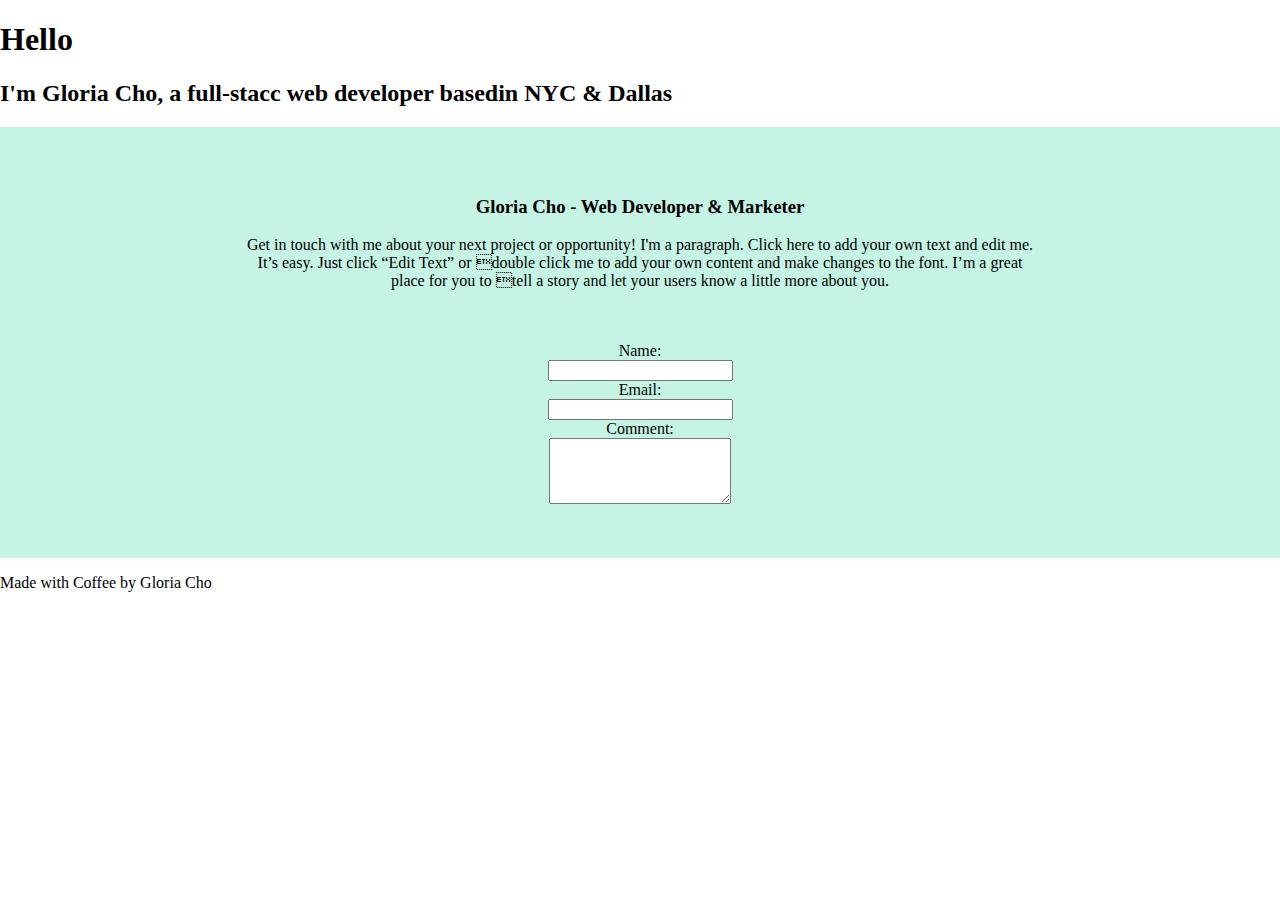
==== index.html @ 11a02238 "First commit" ====
<!DOCTYPE html>
<html>

<head>
  <title>New Portfolio</title>
</head>

<link rel="stylesheet" href="style.css">
<body>


  <div class="home">
    <h1>Hello</h1>
    <h2>I'm Gloria Cho, a full-stacc web developer basedin NYC &amp; Dallas</h2>
  </div>

  <div class="portfolio-section">

  </div>

  <div class="contact-section">
    <div class="contact-content">
    <h3>Gloria Cho - Web Developer & Marketer</h3>
    <p>Get in touch with me about your next project or opportunity! I'm a paragraph. Click here to add your own text and edit me. It’s easy. Just click “Edit Text” or double click me to add your own content and make changes to the font. I’m a great place for you to tell a story and let your users know a little more about you.</p>

      <i class="fa fa-facebook" aria-hidden="true"></i>
      <i class="fa fa-twitter" aria-hidden="true"></i>
      <i class="fa fa-github" aria-hidden="true"></i>

      <br><br>

    <form>
      Name: <br>
      <input type="text" name="name">
      <br>
      Email: <br>
      <input type="email" name="email">
      <br>
      Comment: <br>
      <textarea rows="4"  name="comment"></textarea>
      <br>

    </form>

    </div>
  </div>

  <div class="footer">
    <p>Made with Coffee by Gloria Cho</p>
  </div>


<!--https://www.wix.com/website-template/view/html/1582?originUrl=https%3A%2F%2Fwww.wix.com%2Fwebsite%2Ftemplates%2Fhtml%2Fdesign%2Fportfolio%2F1&bookName=&galleryDocIndex=9&category=design-->
</body>

</html>
---- style.css ----
body {
  margin: 0;
  padding: 0;
}

.contact-section{
 background-color: #C5F4E4;
}

.contact-content{
  margin: 0 auto;
  padding: 50px;
  text-align: center;
  width: 50em;
}

input{
/*   width: 300px; */
}
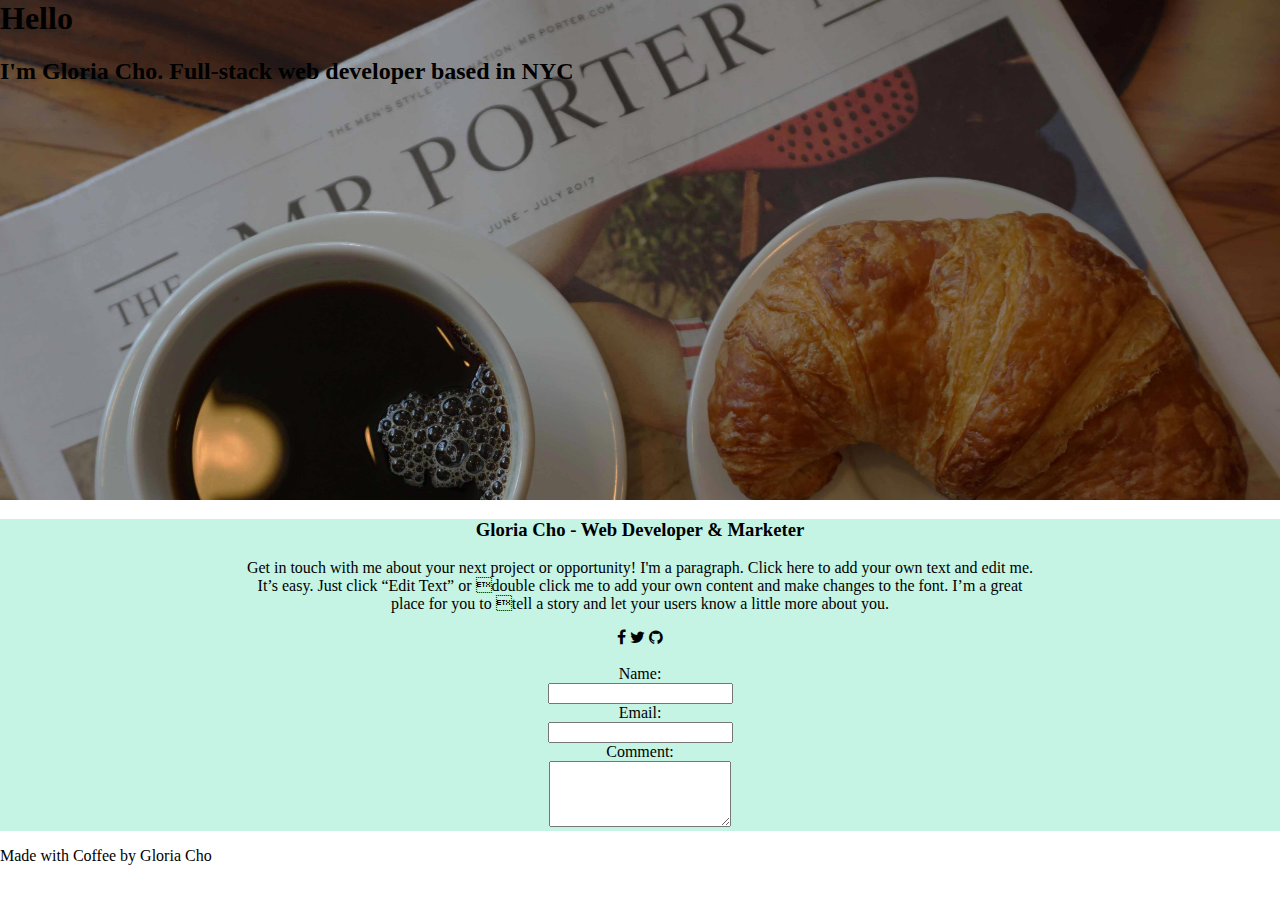
==== commit b4e42d2a: "Add parallax to page header image" ====
--- a/index.html
+++ b/index.html
@@ -6,17 +6,15 @@
 </head>
 
 <link rel="stylesheet" href="style.css">
+<link rel="stylesheet" href="https://maxcdn.bootstrapcdn.com/font-awesome/4.7.0/css/font-awesome.min.css">
 <body>
 
 
   <div class="home">
     <h1>Hello</h1>
-    <h2>I'm Gloria Cho, a full-stacc web developer basedin NYC &amp; Dallas</h2>
+    <h2>I'm Gloria Cho. Full-stack web developer based in NYC</h2>
   </div>
 
-  <div class="portfolio-section">
-
-  </div>
 
   <div class="contact-section">
     <div class="contact-content">
@@ -50,7 +48,7 @@
   </div>
 
 
-<!--https://www.wix.com/website-template/view/html/1582?originUrl=https%3A%2F%2Fwww.wix.com%2Fwebsite%2Ftemplates%2Fhtml%2Fdesign%2Fportfolio%2F1&bookName=&galleryDocIndex=9&category=design-->
+<!-- https://www.wix.com/website-template/view/html/1582?originUrl=https%3A%2F%2Fwww.wix.com%2Fwebsite%2Ftemplates%2Fhtml%2Fdesign%2Fportfolio%2F1&bookName=&galleryDocIndex=9&category=design -->
 </body>
 
 </html>
--- a/style.css
+++ b/style.css
@@ -1,6 +1,25 @@
 body {
   margin: 0;
   padding: 0;
+  height: 100%;
+}
+
+.home {
+  background-image: url("img/jefferson_coffee_web.jpg");
+  min-height: 500px;
+  background-attachment: fixed;
+  background-position: center;
+  background-repeat: no-repeat;
+  background-size: cover;
+}
+.home h1{
+  margin-top: 0;
+}
+
+.portfolio-section ul{
+  display: grid;
+  grid-template-columns: repeat(auto-fit, minmax(400px, 1fr));
+  grid-gap: 1rem;
 }
 
 .contact-section{
@@ -9,7 +28,7 @@
 
 .contact-content{
   margin: 0 auto;
-  padding: 50px;
+  /* padding: 50px; */
   text-align: center;
   width: 50em;
 }
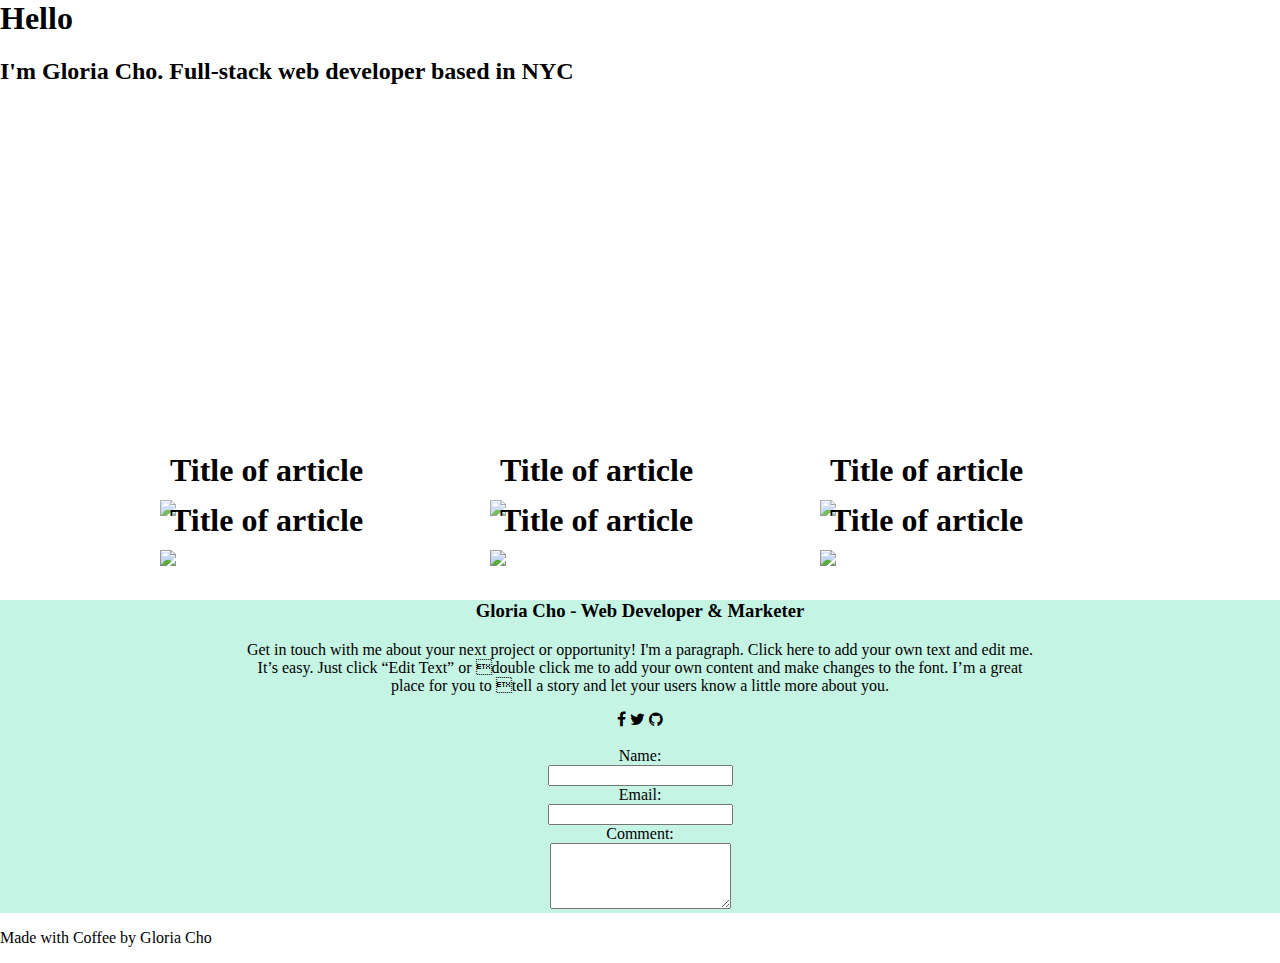
==== commit ff5d11fc: "Add responsive portfolio items section" ====
--- a/index.html
+++ b/index.html
@@ -15,6 +15,44 @@
     <h2>I'm Gloria Cho. Full-stack web developer based in NYC</h2>
   </div>
 
+<section class="cards">
+  <article>
+    <img class="article-img" src="http://placekitten.com/305/205" alt=" " />
+    <h1 class="article-title">
+      Title of article
+    </h1>
+  </article>
+  <article>
+    <img class="article-img" src="http://placekitten.com/320/220" alt=" " />
+    <h1 class="article-title">
+      Title of article
+    </h1>
+  </article>
+  <article>
+    <img class="article-img" src="http://placekitten.com/330/240" alt=" " />
+    <h1 class="article-title">
+      Title of article
+    </h1>
+  </article>
+  <article>
+    <img class="article-img" src="http://placekitten.com/280/250" alt=" " />
+    <h1 class="article-title">
+      Title of article
+    </h1>
+  </article>
+  <article>
+    <img class="article-img" src="http://placekitten.com/310/210" alt=" " />
+    <h1 class="article-title">
+      Title of article
+    </h1>
+  </article>
+  <article>
+    <img class="article-img" src="http://placekitten.com/430/240" alt=" " />
+    <h1 class="article-title">
+      Title of article
+    </h1>
+  </article>
+</section>
 
   <div class="contact-section">
     <div class="contact-content">
--- a/style.css
+++ b/style.css
@@ -5,7 +5,7 @@
 }
 
 .home {
-  background-image: url("img/jefferson_coffee_web.jpg");
+  /* background-image: url("img/jefferson_coffee_web.jpg"); */
   min-height: 500px;
   background-attachment: fixed;
   background-position: center;
@@ -36,3 +36,43 @@
 input{
 /*   width: 300px; */
 }
+
+
+/*cat stuff here */
+
+/* Grid styles -------------------------------------------------*/
+.cards {
+  display: grid;
+  grid-template-columns: repeat(auto-fill, minmax(250px, 1fr));
+  grid-gap: 30px;
+}
+
+
+/* Generic styles ----------------------------------------------*/
+body {
+  /* font-family: 'Quicksand', sans-serif; */
+}
+
+
+.cards {
+  max-width: 960px;
+  margin: 0 auto 30px;
+}
+
+article {
+  position: relative;
+}
+
+.article-img {
+  height: 200px;
+  width: 100%;
+  object-fit: cover;
+}
+
+.article-title {
+  position: absolute;
+  bottom: 0;
+  width: 100%;
+  padding: 10px;
+  background-color: rgba(255, 255, 255, 0.2);
+}
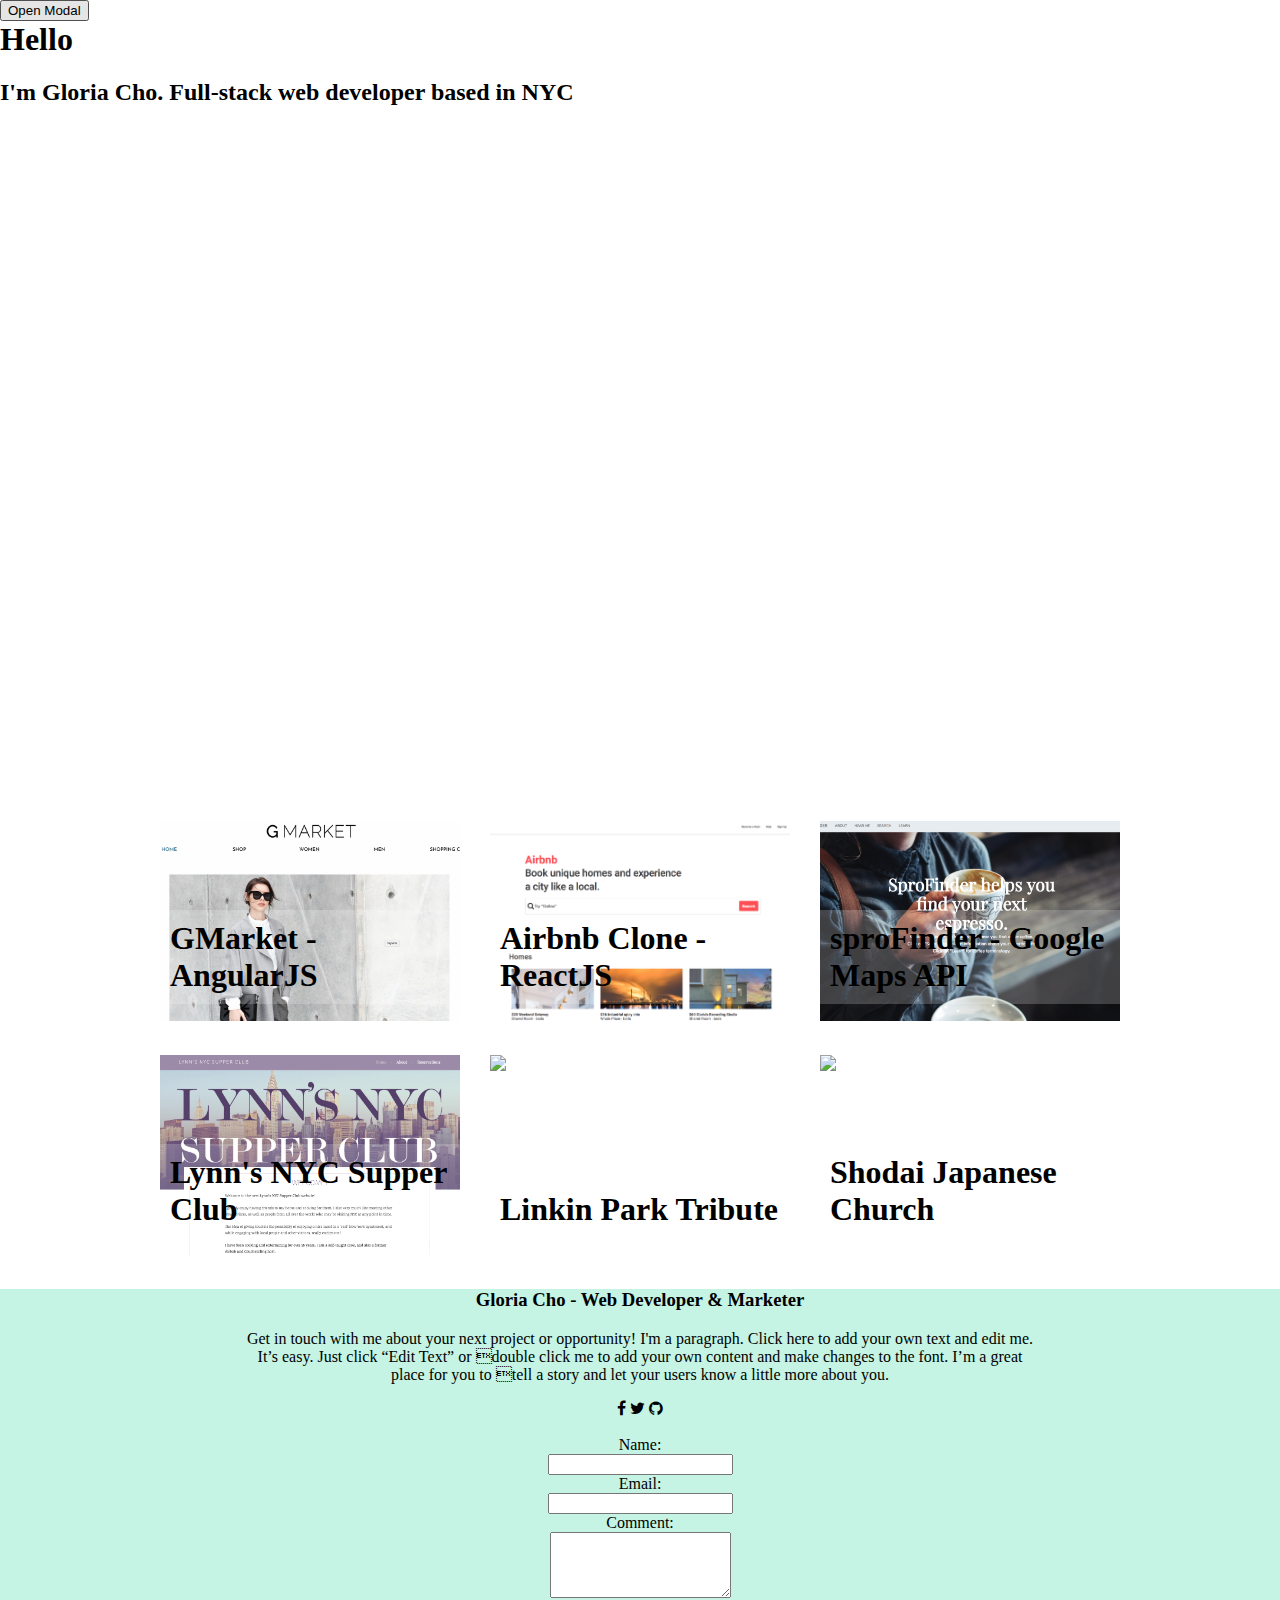
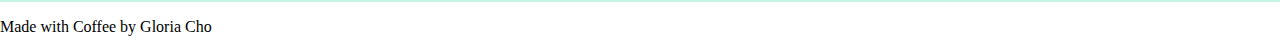
==== commit 4cc102c7: "Add images and caption to portfolio section" ====
--- a/index.html
+++ b/index.html
@@ -3,11 +3,27 @@
 
 <head>
   <title>New Portfolio</title>
+  <link rel="stylesheet" href="style.css">
+  <link rel="stylesheet" href="https://maxcdn.bootstrapcdn.com/font-awesome/4.7.0/css/font-awesome.min.css">
 </head>
 
-<link rel="stylesheet" href="style.css">
-<link rel="stylesheet" href="https://maxcdn.bootstrapcdn.com/font-awesome/4.7.0/css/font-awesome.min.css">
+
 <body>
+
+  <!-- Trigger/Open The Modal -->
+  <button id="myBtn">Open Modal</button>
+
+  <!-- The Modal -->
+  <div id="myModal" class="modal">
+
+    <!-- Modal content -->
+    <div class="modal-content">
+      <span class="close">&times;</span>
+      <p>Some text in the Modal..</p>
+    </div>
+
+  </div>
+
 
 
   <div class="home">
@@ -16,40 +32,42 @@
   </div>
 
 <section class="cards">
+
   <article>
-    <img class="article-img" src="http://placekitten.com/305/205" alt=" " />
+    <img class="article-img" id="myBtn" src="img/gmarket.jpg" alt="minimalist ecommerce website screenshot" />
     <h1 class="article-title">
-      Title of article
+      GMarket - AngularJS
+    </h1>
+  </article>
+
+  <article>
+    <img class="article-img" src="img/airbnb.png" alt="airbnb clone screenshot" />
+    <h1 class="article-title">
+      Airbnb Clone - ReactJS
     </h1>
   </article>
   <article>
-    <img class="article-img" src="http://placekitten.com/320/220" alt=" " />
+    <img class="article-img" src="img/sprofinder.png" alt="sprofinder web app screenshot" />
     <h1 class="article-title">
-      Title of article
+      sproFinder - Google Maps API
     </h1>
   </article>
   <article>
-    <img class="article-img" src="http://placekitten.com/330/240" alt=" " />
+    <img class="article-img" src="img/lynns nyc supper club portfolio.png" alt=" " />
     <h1 class="article-title">
-      Title of article
+      Lynn's NYC Supper Club
     </h1>
   </article>
   <article>
-    <img class="article-img" src="http://placekitten.com/280/250" alt=" " />
+    <img class="article-img" src="https://i.gyazo.com/111b719eece35aef66d6359cd635a2d8.png" alt=" " />
     <h1 class="article-title">
-      Title of article
+      Linkin Park Tribute
     </h1>
   </article>
   <article>
-    <img class="article-img" src="http://placekitten.com/310/210" alt=" " />
+    <img class="article-img" src="https://i.gyazo.com/da66310ccebbec7a78b88925018a04d0.jpg" alt=" " />
     <h1 class="article-title">
-      Title of article
-    </h1>
-  </article>
-  <article>
-    <img class="article-img" src="http://placekitten.com/430/240" alt=" " />
-    <h1 class="article-title">
-      Title of article
+      Shodai Japanese Church
     </h1>
   </article>
 </section>
@@ -86,7 +104,37 @@
   </div>
 
 
-<!-- https://www.wix.com/website-template/view/html/1582?originUrl=https%3A%2F%2Fwww.wix.com%2Fwebsite%2Ftemplates%2Fhtml%2Fdesign%2Fportfolio%2F1&bookName=&galleryDocIndex=9&category=design -->
+<!-- modal ref -->
+<!-- https://www.w3schools.com/howto/tryit.asp?filename=tryhow_css_modal -->
+
+
+<script>
+// Get the modal
+var modal = document.getElementById('myModal');
+
+// Get the button that opens the modal
+var btn = document.getElementById("myBtn");
+
+// Get the <span> element that closes the modal
+var span = document.getElementsByClassName("close")[0];
+
+// When the user clicks the button, open the modal
+btn.onclick = function() {
+    modal.style.display = "block";
+}
+
+// When the user clicks on <span> (x), close the modal
+span.onclick = function() {
+    modal.style.display = "none";
+}
+
+// When the user clicks anywhere outside of the modal, close it
+window.onclick = function(event) {
+    if (event.target == modal) {
+        modal.style.display = "none";
+    }
+}
+</script>
 </body>
 
 </html>
--- a/style.css
+++ b/style.css
@@ -6,7 +6,7 @@
 
 .home {
   /* background-image: url("img/jefferson_coffee_web.jpg"); */
-  min-height: 500px;
+  min-height: 800px;
   background-attachment: fixed;
   background-position: center;
   background-repeat: no-repeat;
@@ -63,6 +63,7 @@
   position: relative;
 }
 
+
 .article-img {
   height: 200px;
   width: 100%;
@@ -76,3 +77,46 @@
   padding: 10px;
   background-color: rgba(255, 255, 255, 0.2);
 }
+
+
+
+
+/*MODAL STUFF */
+/* The Modal (background) */
+.modal {
+    display: none; /* Hidden by default */
+    position: fixed; /* Stay in place */
+    z-index: 1; /* Sit on top */
+    padding-top: 100px; /* Location of the box */
+    left: 0;
+    top: 0;
+    width: 100%; /* Full width */
+    height: 100%; /* Full height */
+    overflow: auto; /* Enable scroll if needed */
+    background-color: rgb(0,0,0); /* Fallback color */
+    background-color: rgba(0,0,0,0.4); /* Black w/ opacity */
+}
+
+/* Modal Content */
+.modal-content {
+    background-color: #fefefe;
+    margin: auto;
+    padding: 20px;
+    border: 1px solid #888;
+    width: 80%;
+}
+
+/* The Close Button */
+.close {
+    color: #aaaaaa;
+    float: right;
+    font-size: 28px;
+    font-weight: bold;
+}
+
+.close:hover,
+.close:focus {
+    color: #000;
+    text-decoration: none;
+    cursor: pointer;
+}
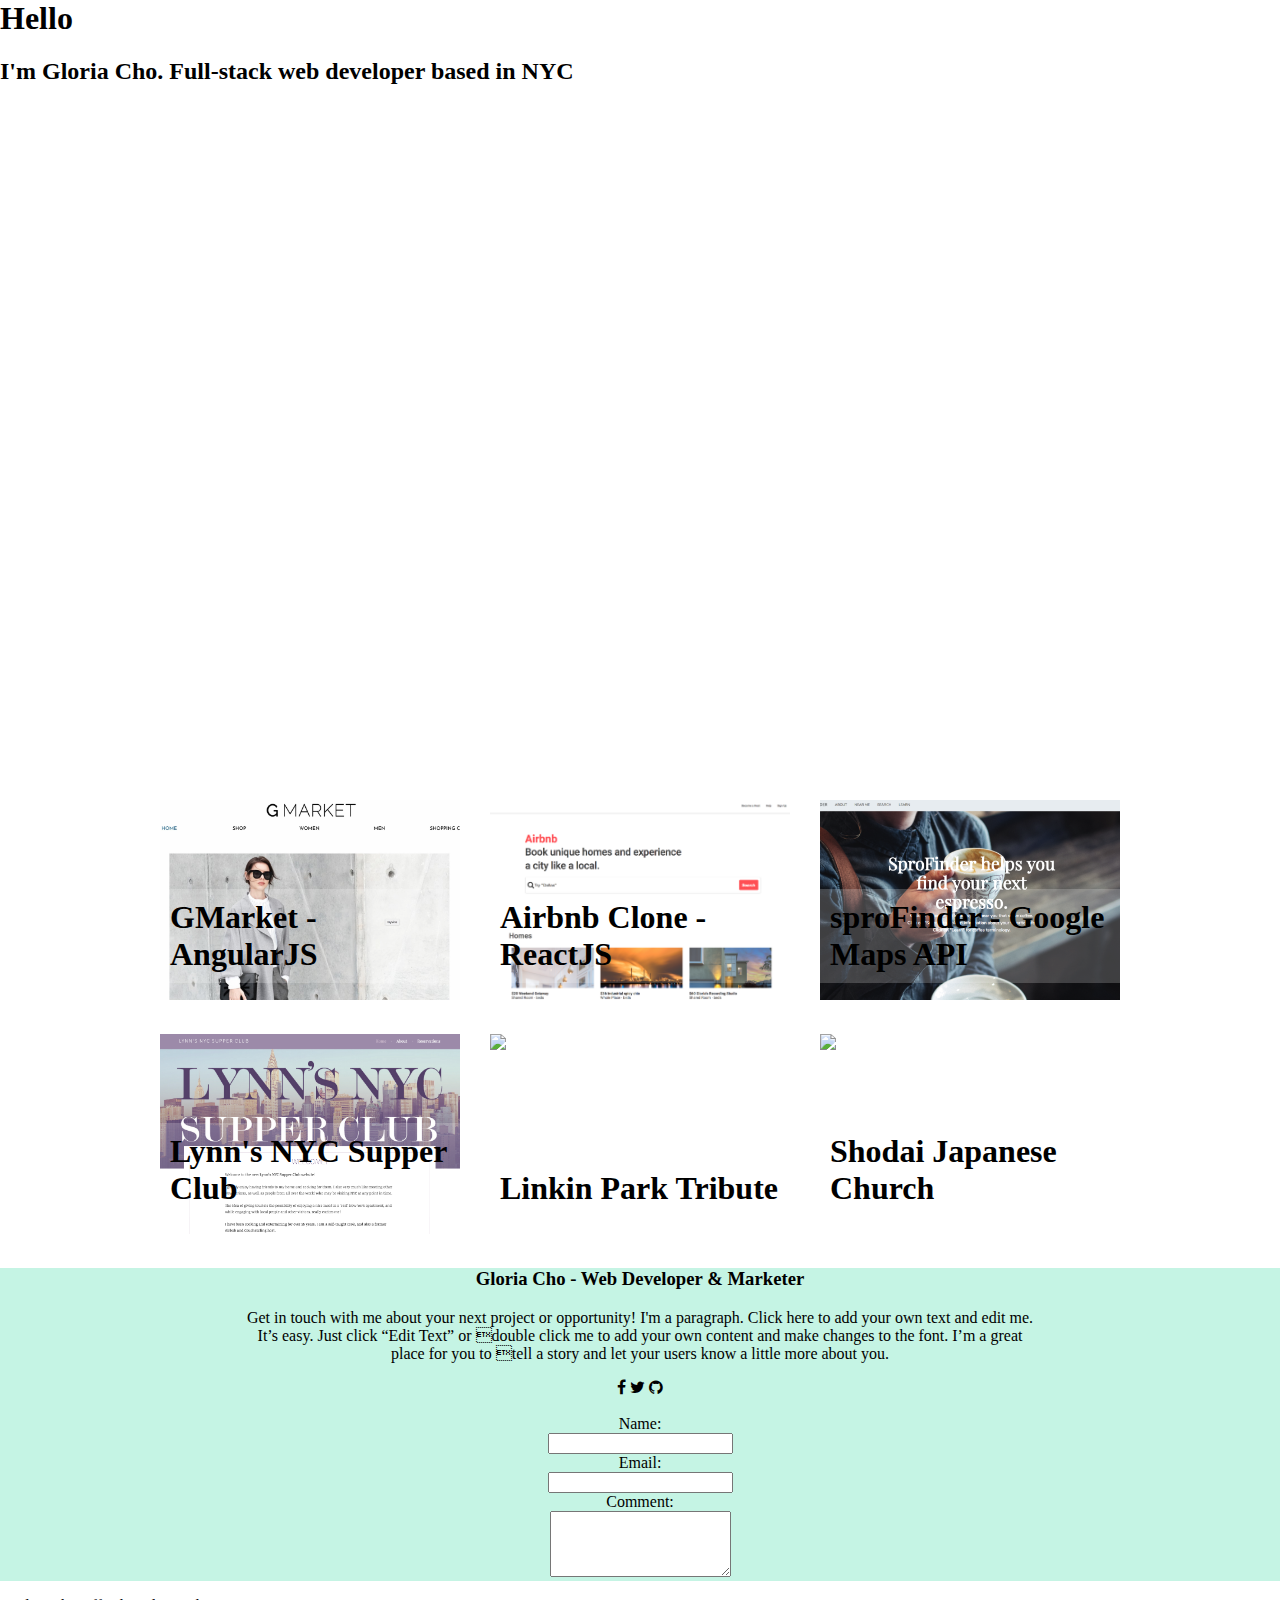
==== commit 2284b346: "Add modal to portfolio1" ====
--- a/index.html
+++ b/index.html
@@ -11,15 +11,30 @@
 <body>
 
   <!-- Trigger/Open The Modal -->
-  <button id="myBtn">Open Modal</button>
+  <!-- <button id="myBtn">Portfolio Modal</button> -->
+  <!-- <img src="https://i.ytimg.com/vi/SfLV8hD7zX4/maxresdefault.jpg" id="myBtn" alt=""> -->
 
   <!-- The Modal -->
   <div id="myModal" class="modal">
 
     <!-- Modal content -->
-    <div class="modal-content">
+    <div class="modal-content" style="background-color: #C5F4E4;">
       <span class="close">&times;</span>
-      <p>Some text in the Modal..</p>
+      <h2>Portfolio Item #1</h2>
+      <p>I'm a paragraph. Click here to add your own text and edit me. It’s easy. Just click “Edit Text” or double click me to add your own content and make changes to the font. I’m a great place for you to tell a story and let your users know a little more about you.</p>
+      <img src="https://i.ytimg.com/vi/SfLV8hD7zX4/maxresdefault.jpg" width="60%" alt="">
+    </div>
+
+  </div>
+
+  <div id="myModal2" class="modal">
+
+    <!-- Modal content -->
+    <div class="modal-content" style="background-color: #C5F4E4;">
+      <span class="close" id="close2">&times;</span>
+      <h2>Portfolio Item #2</h2>
+      <p>screw you</p>
+      <img src="https://i.ytimg.com/vi/SfLV8hD7zX4/maxresdefault.jpg" width="60%" alt="">
     </div>
 
   </div>
@@ -39,9 +54,8 @@
       GMarket - AngularJS
     </h1>
   </article>
-
   <article>
-    <img class="article-img" src="img/airbnb.png" alt="airbnb clone screenshot" />
+    <img class="article-img" id="myBtn2" src="img/airbnb.png" alt="airbnb clone screenshot" />
     <h1 class="article-title">
       Airbnb Clone - ReactJS
     </h1>
@@ -108,7 +122,7 @@
 <!-- https://www.w3schools.com/howto/tryit.asp?filename=tryhow_css_modal -->
 
 
-<script>
+<!-- <script>
 // Get the modal
 var modal = document.getElementById('myModal');
 
@@ -134,6 +148,12 @@
         modal.style.display = "none";
     }
 }
+</script> -->
+
+
+
+<script type="text/javascript" src="script.js">
+
 </script>
 </body>
 
--- a/style.css
+++ b/style.css
@@ -103,7 +103,8 @@
     margin: auto;
     padding: 20px;
     border: 1px solid #888;
-    width: 80%;
+    width: 60%;
+    text-align: center;
 }
 
 /* The Close Button */
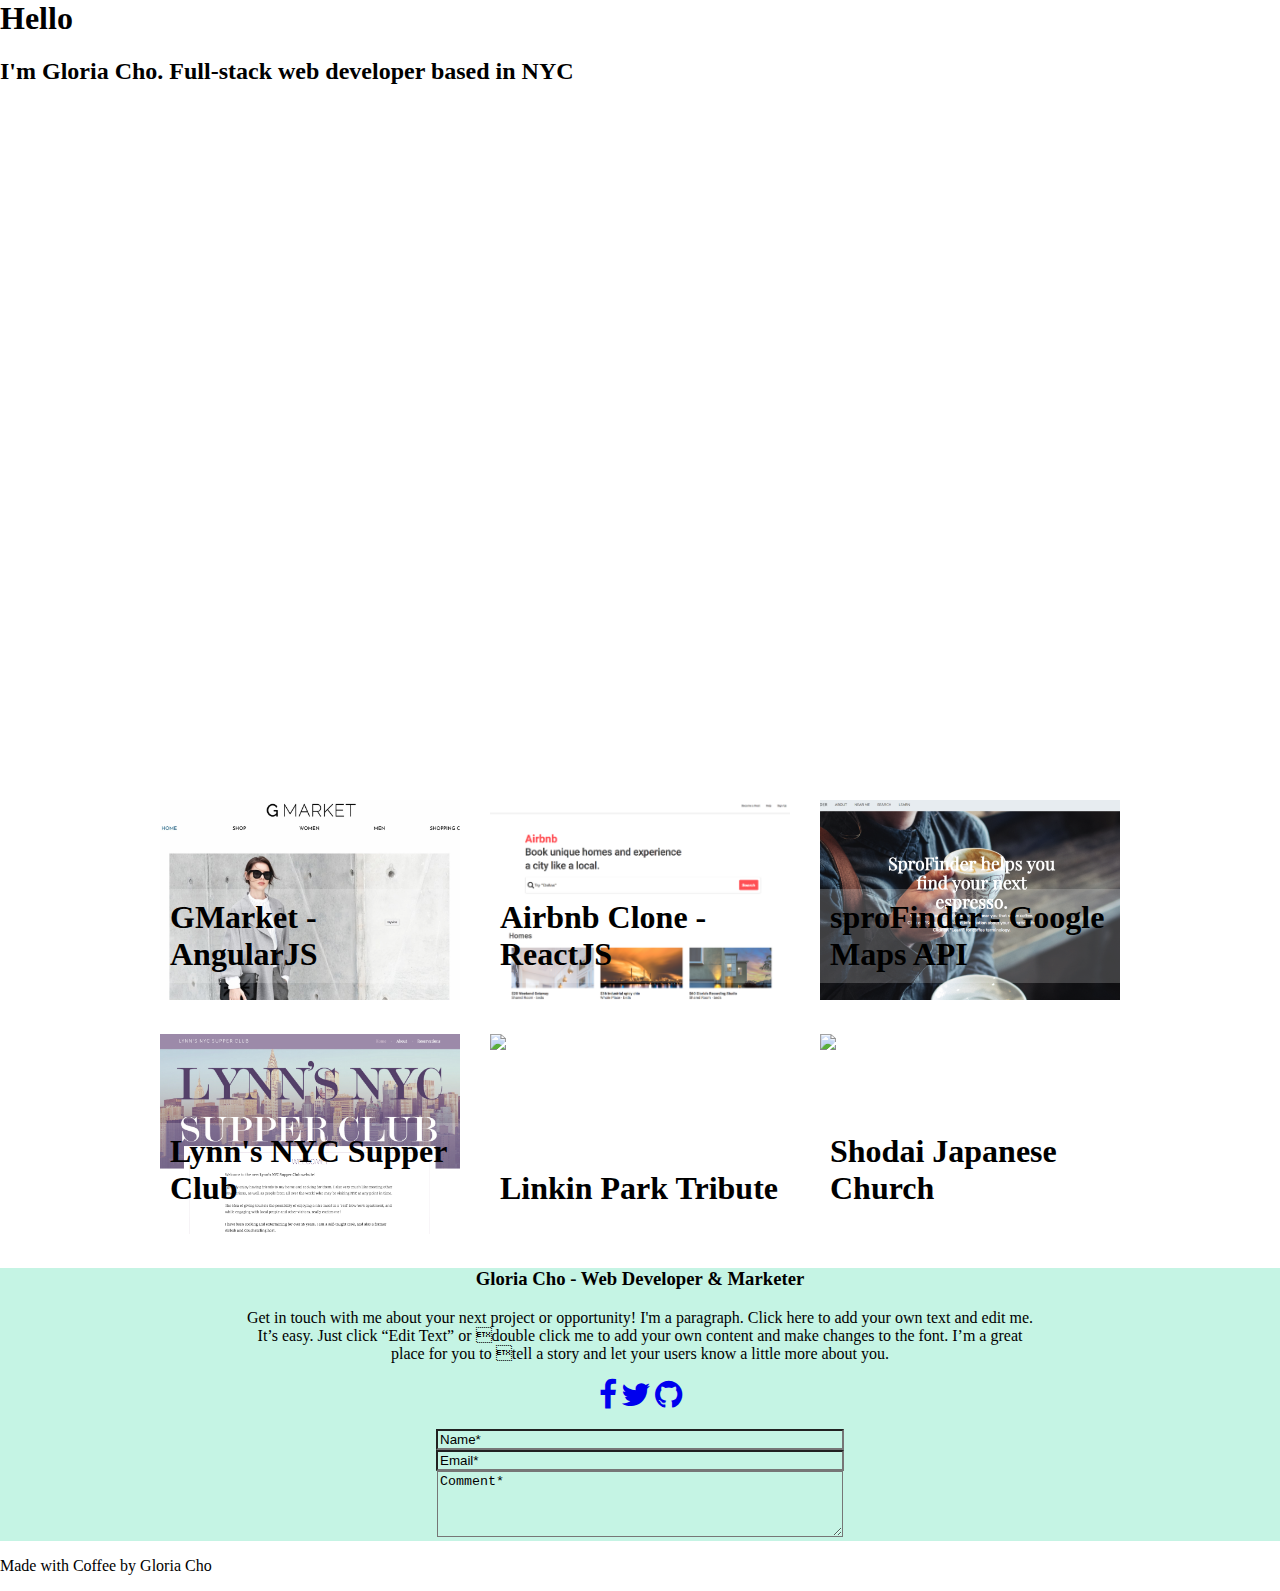
==== commit 3465ede6: "Resized contact form" ====
--- a/index.html
+++ b/index.html
@@ -3,22 +3,24 @@
 
 <head>
   <title>New Portfolio</title>
+  <meta name="viewport" content="width=device-width, initial-scale=1">
+  <!-- <link rel="stylesheet" href="https://maxcdn.bootstrapcdn.com/bootstrap/3.3.7/css/bootstrap.min.css" integrity="sha384-BVYiiSIFeK1dGmJRAkycuHAHRg32OmUcww7on3RYdg4Va+PmSTsz/K68vbdEjh4u" crossorigin="anonymous"> -->
   <link rel="stylesheet" href="style.css">
   <link rel="stylesheet" href="https://maxcdn.bootstrapcdn.com/font-awesome/4.7.0/css/font-awesome.min.css">
 </head>
 
 
 <body>
-
+<!-- <img src="http://soulsnatcher.bplaced.net/LDRYh.jpg" alt="unfinished bingo card" onclick="myfunction()" / -->
   <!-- Trigger/Open The Modal -->
   <!-- <button id="myBtn">Portfolio Modal</button> -->
   <!-- <img src="https://i.ytimg.com/vi/SfLV8hD7zX4/maxresdefault.jpg" id="myBtn" alt=""> -->
 
   <!-- The Modal -->
-  <div id="myModal" class="modal">
+  <div id="myModal1" class="modal">
 
     <!-- Modal content -->
-    <div class="modal-content" style="background-color: #C5F4E4;">
+    <div id="modalOne" class="modal-content" style="background-color: #C5F4E4;">
       <span class="close">&times;</span>
       <h2>Portfolio Item #1</h2>
       <p>I'm a paragraph. Click here to add your own text and edit me. It’s easy. Just click “Edit Text” or double click me to add your own content and make changes to the font. I’m a great place for you to tell a story and let your users know a little more about you.</p>
@@ -33,7 +35,7 @@
     <div class="modal-content" style="background-color: #C5F4E4;">
       <span class="close" id="close2">&times;</span>
       <h2>Portfolio Item #2</h2>
-      <p>screw you</p>
+      <p>Content 2 here</p>
       <img src="https://i.ytimg.com/vi/SfLV8hD7zX4/maxresdefault.jpg" width="60%" alt="">
     </div>
 
@@ -49,13 +51,13 @@
 <section class="cards">
 
   <article>
-    <img class="article-img" id="myBtn" src="img/gmarket.jpg" alt="minimalist ecommerce website screenshot" />
+    <img class="article-img" class="button" id = "myBtn" data-modal="modalOne" src="img/gmarket.jpg" alt="minimalist ecommerce website screenshot" />
     <h1 class="article-title">
       GMarket - AngularJS
     </h1>
   </article>
   <article>
-    <img class="article-img" id="myBtn2" src="img/airbnb.png" alt="airbnb clone screenshot" />
+    <img class="article-img" class="button" src="img/airbnb.png" alt="airbnb clone screenshot" />
     <h1 class="article-title">
       Airbnb Clone - ReactJS
     </h1>
@@ -91,21 +93,21 @@
     <h3>Gloria Cho - Web Developer & Marketer</h3>
     <p>Get in touch with me about your next project or opportunity! I'm a paragraph. Click here to add your own text and edit me. It’s easy. Just click “Edit Text” or double click me to add your own content and make changes to the font. I’m a great place for you to tell a story and let your users know a little more about you.</p>
 
-      <i class="fa fa-facebook" aria-hidden="true"></i>
-      <i class="fa fa-twitter" aria-hidden="true"></i>
-      <i class="fa fa-github" aria-hidden="true"></i>
+      <a href="https://www.facebook.com/gcho91alt"><i class="fa fa-facebook" aria-hidden="true" style="font-size: 2em;"></i></a>
+      <a href="https://www.twitter.com/espresscho"><i class="fa fa-twitter" aria-hidden="true" style="font-size: 2em;"></i></a>
+      <a href="https://www.github.com/gcho91"><i class="fa fa-github" aria-hidden="true" style="font-size: 2em;"></i></a>
 
       <br><br>
 
     <form>
-      Name: <br>
-      <input type="text" name="name">
+      <!-- Name: <br> -->
+      <input type="text" name="name" placeholder="Name*">
       <br>
-      Email: <br>
-      <input type="email" name="email">
+      <!-- Email: <br> -->
+      <input type="email" name="email" placeholder="Email*">
       <br>
-      Comment: <br>
-      <textarea rows="4"  name="comment"></textarea>
+      <!-- Comment: <br> -->
+      <textarea rows="4"  name="comment" placeholder="Comment*"></textarea>
       <br>
 
     </form>
--- a/style.css
+++ b/style.css
@@ -33,8 +33,17 @@
   width: 50em;
 }
 
-input{
-/*   width: 300px; */
+input, textarea{
+  width: 50%;
+  background: transparent;
+}
+
+input::placeholder, textarea::placeholder{
+  color: inherit;
+}
+
+a:visited{
+  color: inherit;
 }
 
 
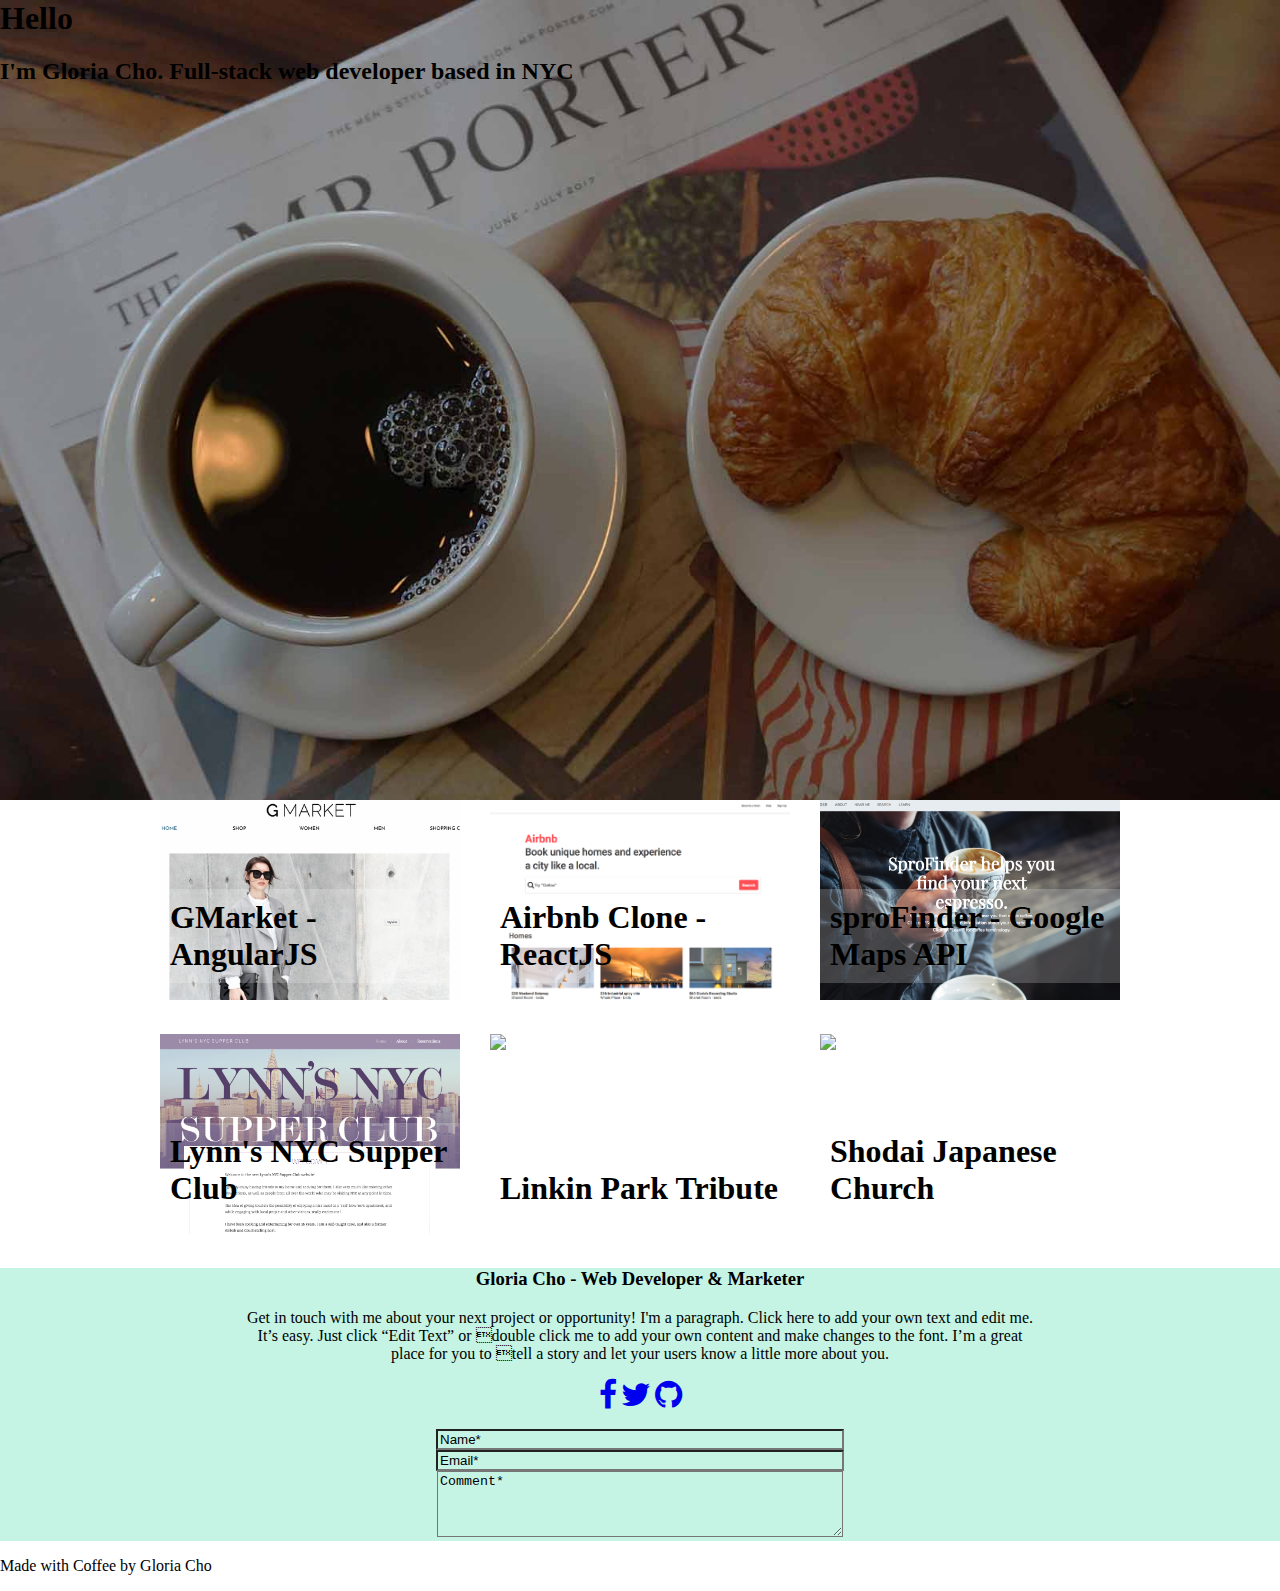
==== commit 230e96ba: "merge" ====
--- a/index.html
+++ b/index.html
@@ -151,7 +151,7 @@
     }
 }
 </script> -->
-
+<!-- portfolio overlay: https://www.w3schools.com/howto/howto_css_image_overlay.asp -->
 
 
 <script type="text/javascript" src="script.js">
--- a/style.css
+++ b/style.css
@@ -5,7 +5,7 @@
 }
 
 .home {
-  /* background-image: url("img/jefferson_coffee_web.jpg"); */
+  background-image: url("img/jefferson_coffee_web2.jpg");
   min-height: 800px;
   background-attachment: fixed;
   background-position: center;
